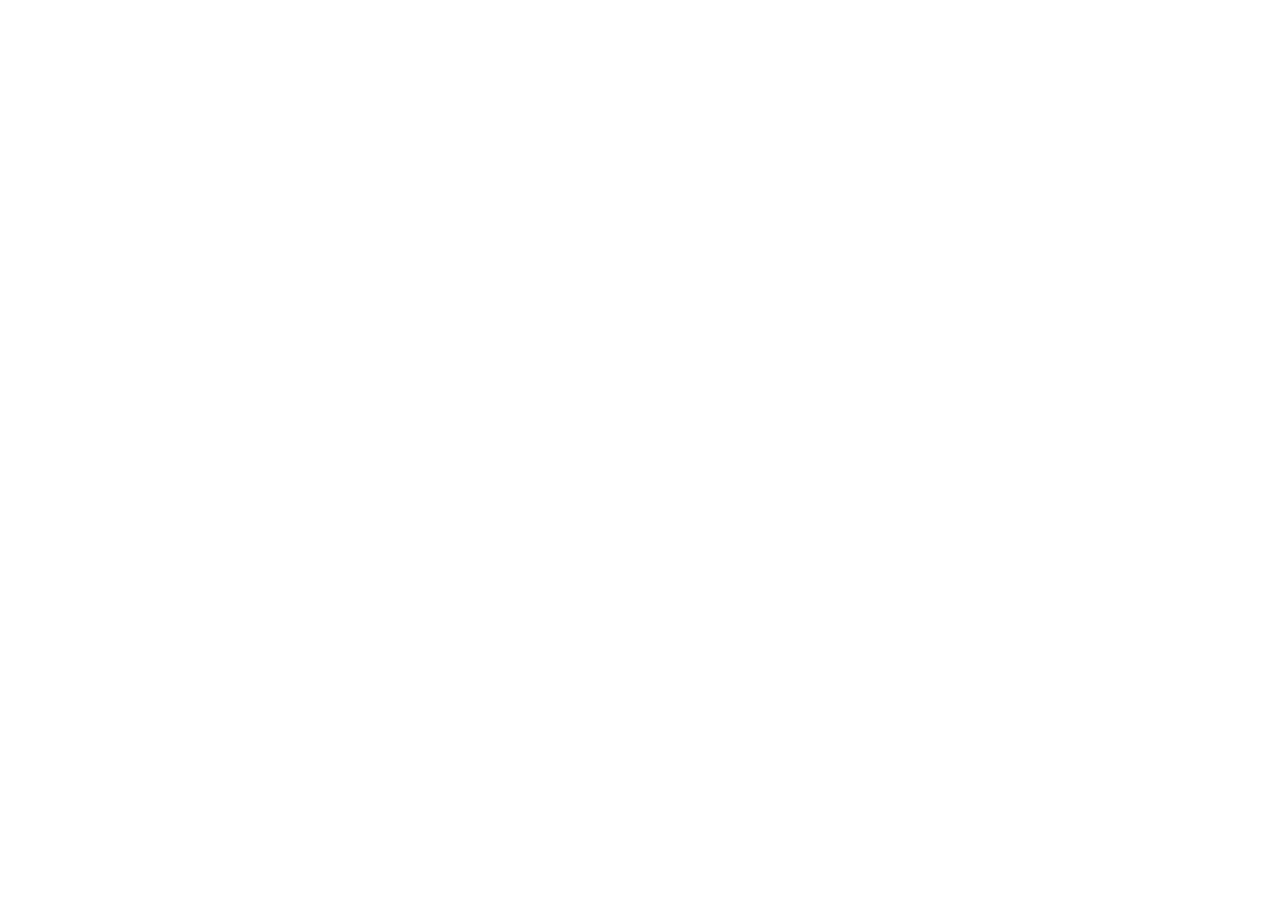
==== form.html @ 5579139f "membuat file form html" ====
<!DOCTYPE html>
<html lang="id">
<head>
<meta charset="UTF-8">
<meta name="viewport" content="width=device-width, initial-scale=1.0">
<title>Form Anggota</title>
<link rel="stylesheet" href="style.css">
</head>
<body>


</html>
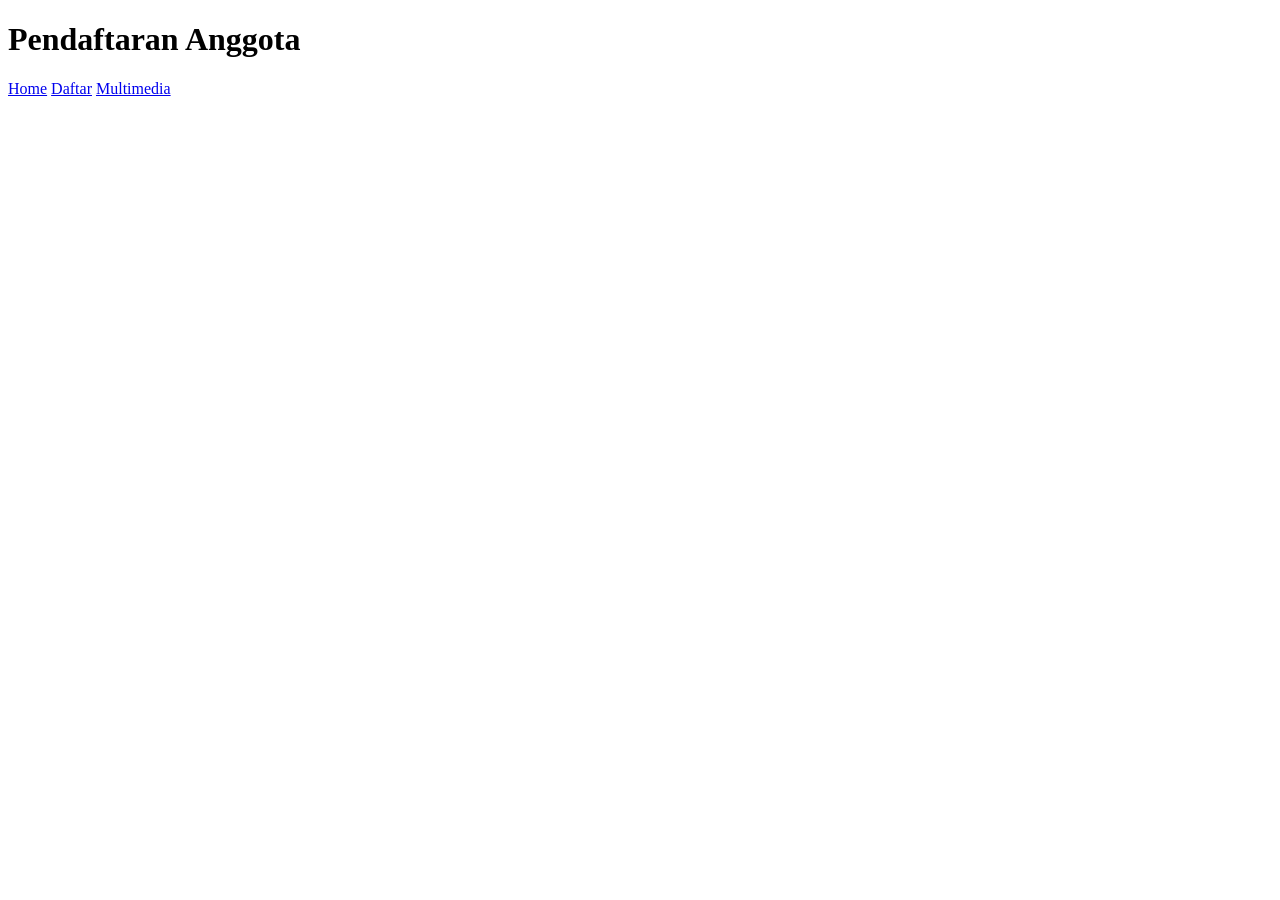
==== commit 208108e3: "membuat navbar pada halaman form" ====
--- a/form.html
+++ b/form.html
@@ -8,5 +8,15 @@
 </head>
 <body>
 
+<header>
+    <h1>Pendaftaran Anggota</h1>
+
+    <nav>
+        <a href="./index.html">Home</a>
+        <a href="./form.html">Daftar</a>
+        <a href="./gallery.html">Multimedia</a>
+    </nav>
+</header>
+
 
 </html>
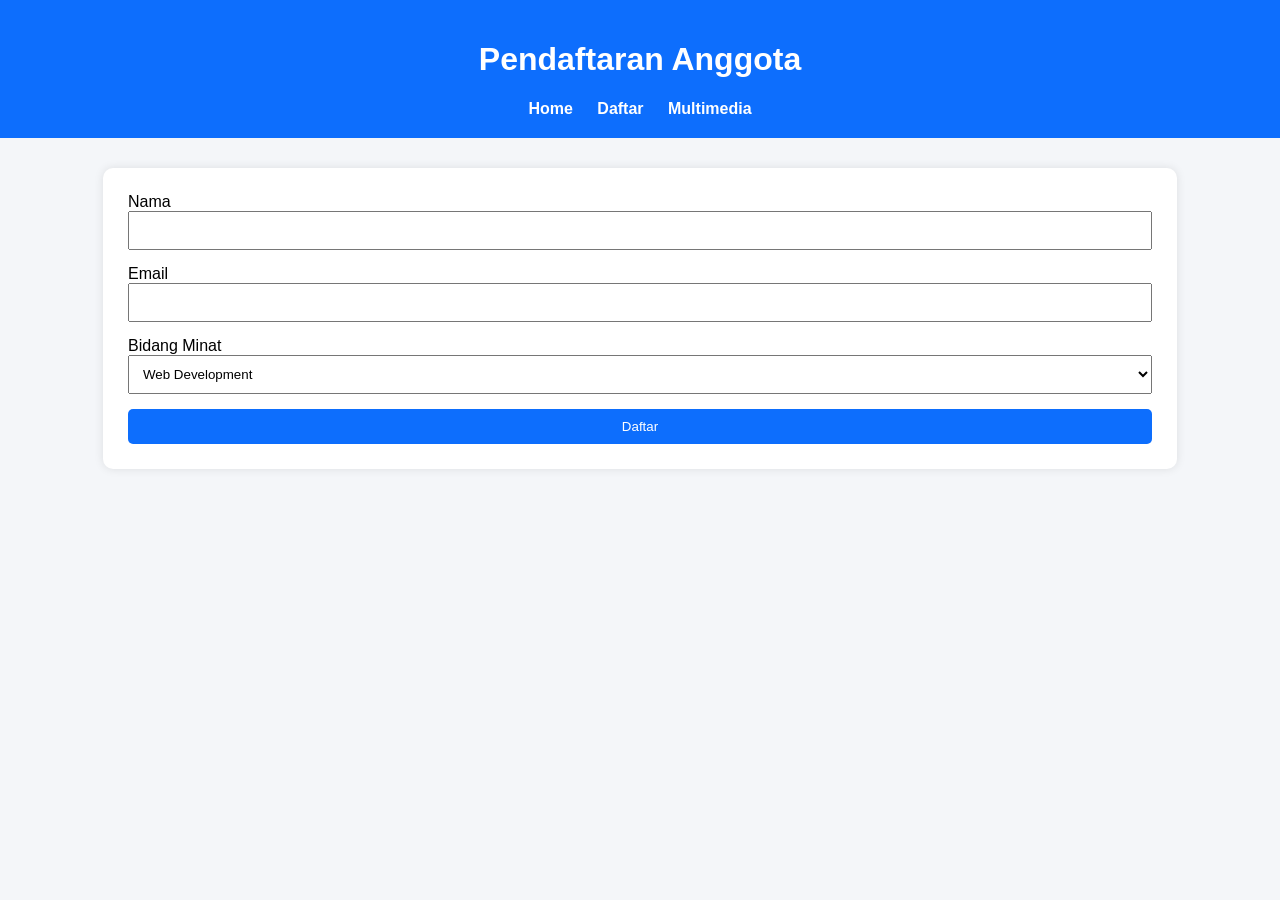
==== commit b99eb760: "projek finalis" ====
--- a/form.html
+++ b/form.html
@@ -18,5 +18,60 @@
     </nav>
 </header>
 
+<section class="container">
+    <form id="memberForm">
+        <label>Nama</label>
+        <input type="text" id="nama" required>
 
+        <label>Email</label>
+        <input type="email" id="email" required>
+
+        <label>Bidang Minat</label>
+        <select id="minat">
+            <option>Web Development</option>
+            <option>UI/UX Design</option>
+            <option>Cyber Security</option>
+            <option>Data Science</option>
+        </select>
+
+        <button type="submit">Daftar</button>
+    </form>
+
+    <div id="hasil"></div>
+</section>
+
+<script>
+let dataAnggota = [];
+
+document.getElementById("memberForm").addEventListener("submit", function(e){
+    e.preventDefault();
+
+    let nama = document.getElementById("nama").value;
+    let email = document.getElementById("email").value;
+    let minat = document.getElementById("minat").value;
+
+    let anggotaBaru = {
+        nama: nama,
+        email: email,
+        minat: minat
+    };
+
+    dataAnggota.push(anggotaBaru);
+
+    document.getElementById("hasil").innerHTML = `
+        <h3>Data Berhasil Diinput</h3>
+        Nama: ${nama}<br>
+        Email: ${email}<br>
+        Minat: ${minat}
+    `;
+
+    alert("Data berhasil disimpan!");
+
+    document.getElementById("memberForm").reset();
+
+    console.log(dataAnggota);
+});
+</script>
+
+</body>
 </html>
--- a/style.css
+++ b/style.css
@@ -0,0 +1,80 @@
+body{
+    font-family: Arial, sans-serif;
+    margin:0;
+    background:#f4f6f9;
+}
+
+header{
+    background:#0d6efd;
+    color:white;
+    text-align:center;
+    padding:20px;
+}
+
+nav{
+    margin-top:15px;
+}
+
+nav a{
+    color:white;
+    text-decoration:none;
+    margin:10px;
+    font-weight:bold;
+}
+
+nav a:hover{
+    color:yellow;
+}
+
+.container{
+    width:80%;
+    margin:auto;
+    background:white;
+    padding:25px;
+    margin-top:30px;
+    border-radius:10px;
+    box-shadow:0 0 10px rgba(0,0,0,0.1);
+}
+
+table{
+    width:100%;
+    border-collapse:collapse;
+}
+
+table th, table td{
+    border:1px solid #ddd;
+    padding:10px;
+    text-align:center;
+}
+
+table th{
+    background:#0d6efd;
+    color:white;
+}
+
+form{
+    display:flex;
+    flex-direction:column;
+}
+
+input, select{
+    padding:10px;
+    margin-bottom:15px;
+}
+
+button{
+    padding:10px;
+    background:#0d6efd;
+    color:white;
+    border:none;
+    cursor:pointer;
+    border-radius:5px;
+}
+
+button:hover{
+    background:#084298;
+}
+
+img{
+    border-radius:10px;
+}
